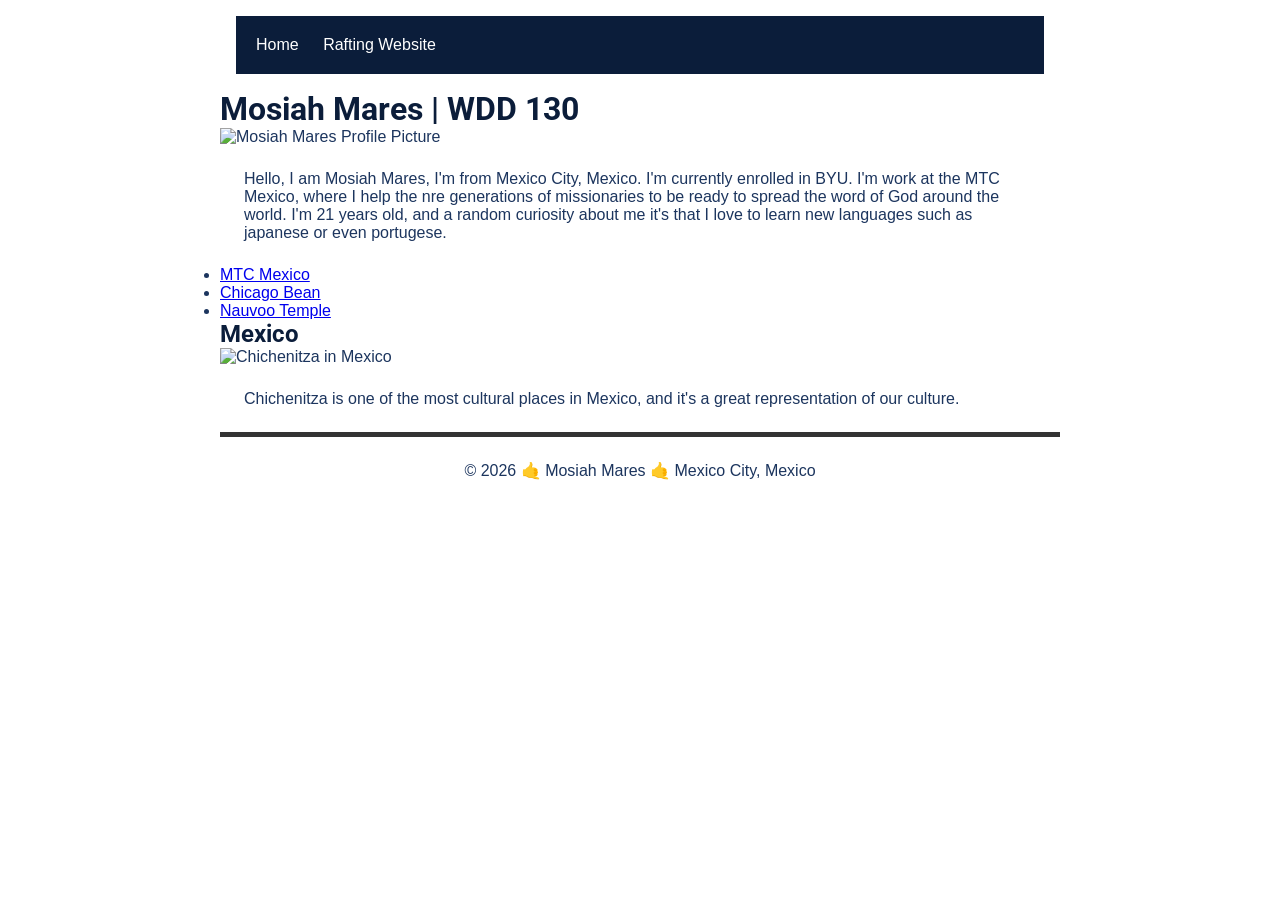
==== wwr/index.html @ 3bbc2b23 "#commit" ====
<!DOCTYPE html>
<html lang="en-US">

<head>
    <meta charset="UTF-8">
    <meta name="viewport" content="width=device-width, initial-scale=1.0">
    <title> Mosiah Mares | WDD 130</title>
    <meta name="description"
      content="The purpose of this page are educational reasons, I'm a beginnier learning this.">
    <meta name="author" content="Mosiah Mares">
    <link rel="stylesheet" href="styles/styles.css">
    <link rel="preconnect" href="https://fonts.googleapis.com">
    <link rel="preconnect" href="https://fonts.gstatic.com" crossorigin>
    <link
      href="https://fonts.googleapis.com/css2?family=Roboto:ital,wght@0,100..900;1,100..900&display=swap"
      rel="stylesheet">
</head>

<body>
    <header>
        <nav>
            <a href="#">Home</a>
            <a href="wwr/">Rafting Website</a>
        </nav>
    </header>
    <main>
        <h1>Mosiah Mares | WDD 130</h1>
        <img src="images/profile.jpg" alt="Mosiah Mares Profile Picture" width="300">
        <p>Hello, I am Mosiah Mares, I'm from Mexico City, Mexico. I'm currently enrolled in BYU.
            I'm work at
            the MTC Mexico, where I help the nre generations of missionaries to be ready to spread
            the word of
            God around the world. I'm 21 years old, and a random curiosity about me it's that I love
            to learn
            new languages such as japanese or even portugese.
        </p>
        <ul class="box">
            <li><a
                  href="https://www.churchofjesuschrist.org/callings/missionary/mexico-missionary-training-center?lang=spa">MTC
                    Mexico</a></li>
            <li><a
                  href="https://www.google.com/maps/place/Cloud+Gate/@41.8826572,-87.6258788,703m/data=!3m2!1e3!4b1!4m6!3m5!1s0x880e2ca687332bf5:0x64d3fefce3a4a51!8m2!3d41.8826572!4d-87.6233039!16zL20vMDlfYmpk?entry=ttu&g_ep=EgoyMDI2MDUyMC4wIKXMDSoASAFQAw%3D%3D">Chicago
                    Bean</a></li>
            <li><a
                  href="https://www.churchofjesuschrist.org/temples/details/nauvoo-illinois-temple?lang=eng">Nauvoo
                    Temple</a></li>
        </ul>
        <aside>
            <h2>Mexico</h2>
            <img src="images/chichenitza.jpg" alt="Chichenitza in Mexico">
            <p>Chichenitza is one of the most cultural places in Mexico, and it's a great
                representation
                of our culture.</p>
        </aside>
    </main>
    <footer>
        <p>© 2026 🤙 Mosiah Mares 🤙 Mexico City, Mexico</p>
    </footer>
</body>

</html>
---- wwr/styles/styles.css ----
:root {
    --heading-font: 'Roboto', Arial, sans-serif;
    --body-font: Arial, sans-serif;
    --primary-color: #0b1d3a;
    --accent1-color: #1c355e;
    --accent2-color: #ff0044;
}

* {
    margin: 0;
    padding: 0;
    box-sizing: border-box;
}

body {
    font-family: var(--body-font);
    color: var(--accent1-color);
}

header,
main,
footer {
    max-width: 840px;
    margin: 0 auto;
}

h1,
h2,
h3 {
    font-family: var(--heading-font);
    color: var(--primary-color);
}

nav,
p,
section,
article {
    margin: 16px;
    padding: 8px;
}

nav {
    background-color: var(--primary-color);
    padding: 10px;
}

nav a {
    color: white;
    display: inline-block;
    padding: 10px;
    text-decoration: none;
}

footer {
    margin-top: 1em;
    border-top: 5px solid #333;
    text-align: center;
}

.socialmedia a {
    text-decoration: none;
}

.socialmedia img {
    width: 40px;
    height: auto;
    margin: 10px;
}

.hero {
    position: relative;
    margin: 0 auto;
}

.hero img {
    display: block;
    width: 100%;
    height: auto;
}

.hero h1 {
    position: absolute;
    top: 20px;
    width: 100%;
    padding: 16px;
    text-align: center;
    background-color: var(--accent1-color);
    color: #ffffff;
    opacity: 0.85;
    margin: 0;
}

.hero article {
    position: absolute;
    top: 140px;
    left: 40px;
    right: 40px;
    background-color: rgba(255, 255, 255, 0.9);
    border: 1px solid rgba(0, 0, 0, 0.2);
    padding: 15px;
    margin: 0;
}

.hero article img {
    float: right;
    width: 125px;
    height: auto;
    margin: 0 0 10px 15px;
    border: 2px solid var(--accent2-color);
    box-shadow: 2px 2px 8px rgba(0, 0, 0, 0.3);
}

.hero article p {
    text-align: left;
    margin: 0;
    padding: 0;
    color: #222;
}

.history-section {
    background-color: #eee;
    border: 1px solid rgba(0, 0, 0, .1);
    padding: 1rem;
    margin-top: 20px;
}
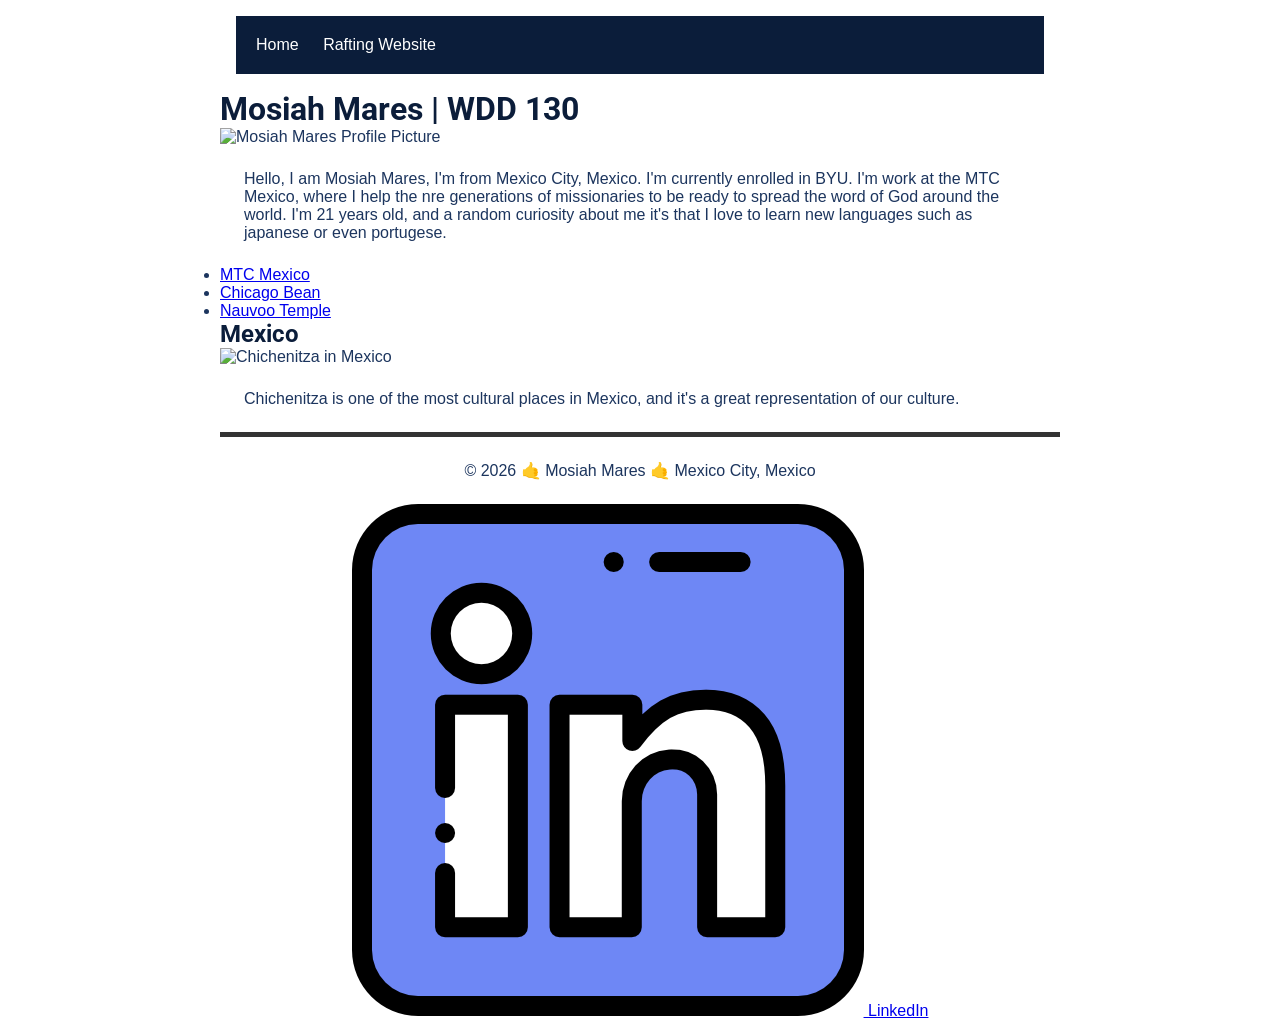
==== commit c84a1f35: "#commit" ====
--- a/wwr/index.html
+++ b/wwr/index.html
@@ -55,7 +55,12 @@
     </main>
     <footer>
         <p>© 2026 🤙 Mosiah Mares 🤙 Mexico City, Mexico</p>
+        <a href="https://www.linkedin.com">
+            <img src="images/linkedin_725337.png" alt="LinkedIn">
+            LinkedIn
+        </a>
     </footer>
+
 </body>
 
 </html>
